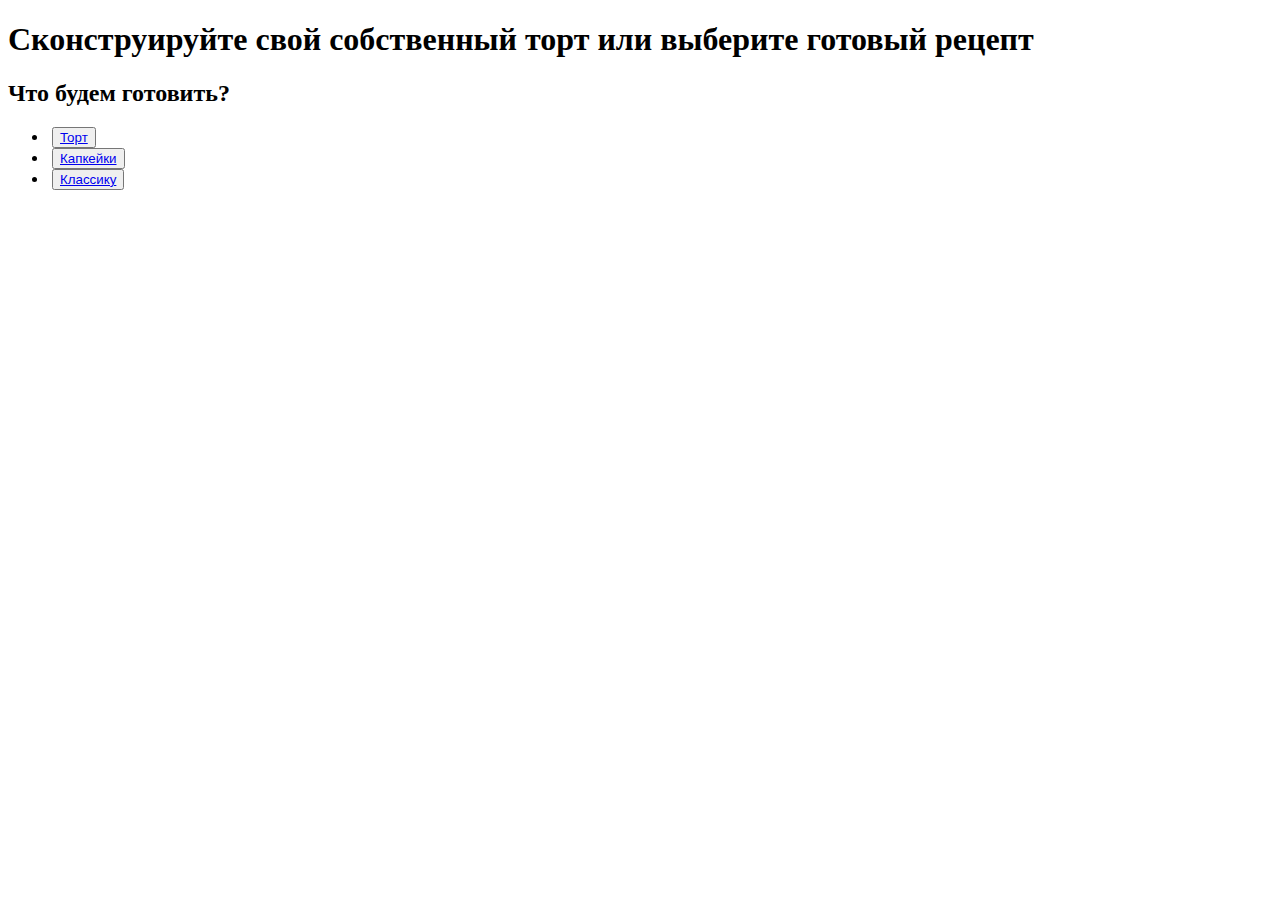
==== index.html @ 35344118 "Add files via upload" ====
<!DOCTYPE html>
<html lang="en">
<head>
    <meta charset="UTF-8">
    <meta http-equiv="X-UA-Compatible" content="IE=edge">
    <meta name="viewport" content="width=device-width, initial-scale=1.0">
    <link rel="stylesheet" href="./styles/style.css">
    <title>cakes-organizer</title>
</head>
<body>
    <header>
        <h1>Сконструируйте свой собственный торт или выберите готовый рецепт</h1>
        <div class="choose">
            <h2>Что будем готовить?</h2>
            <ul>
                <li>
                    <img src="./images/cake.jpg" alt="">
                    <button><a href="./cakes.html">Торт</a></button>
                </li>
                <li>
                    <img src="./images/cupcakes.jpg" alt="">
                    <button><a href="./cupcakes.html">Капкейки</a></button>
                </li>
                <li>
                    <img src="./images/classic.jpg" alt="">
                    <button><a href="./classic_cakes.html">Классику</a></button>
                </li>
            </ul>
        </div>
    </header>
</body>
</html>
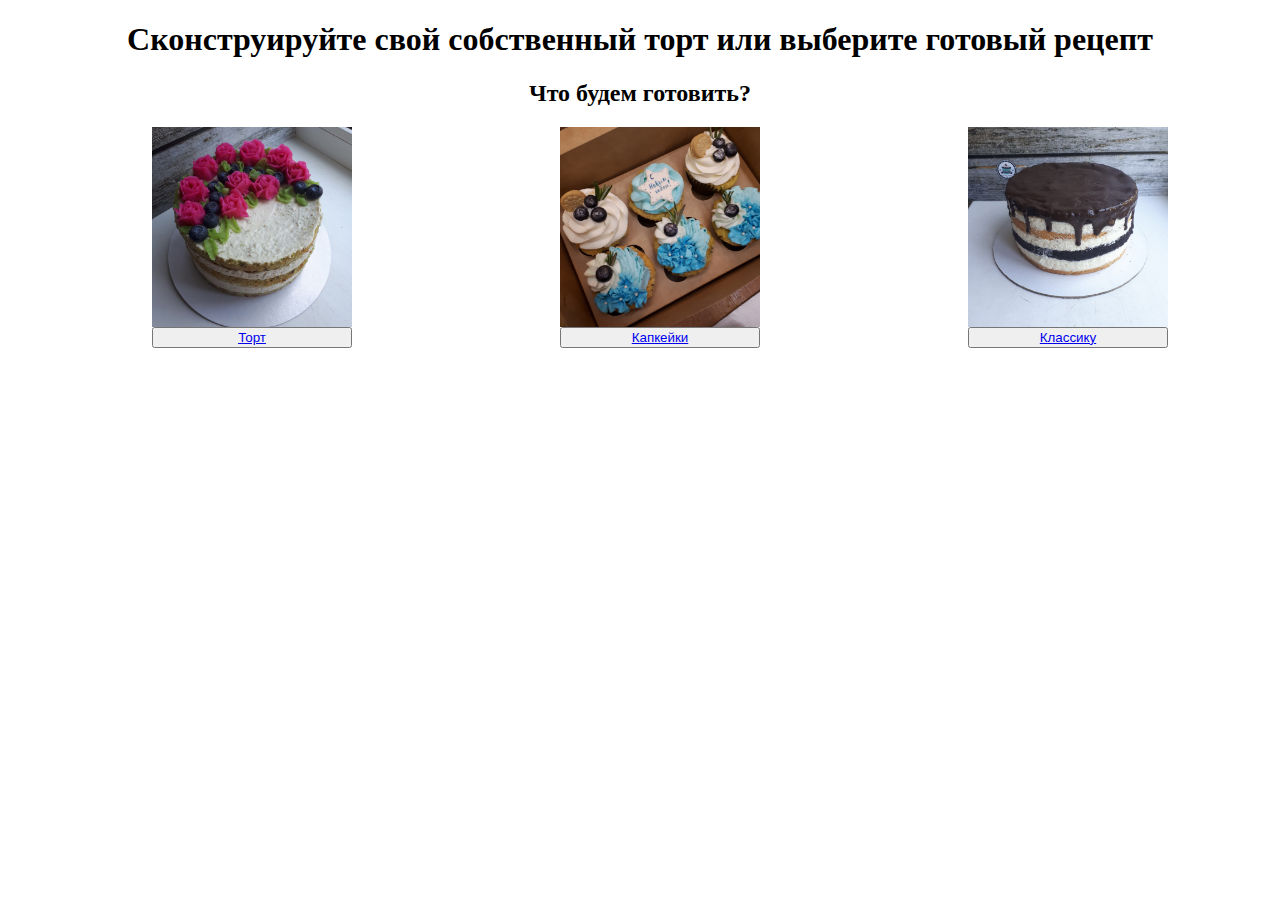
==== commit 7e37d9ae: "disabled buttons" ====
--- a/index.html
+++ b/index.html
@@ -28,5 +28,6 @@
             </ul>
         </div>
     </header>
+<script src="script.js"></script>
 </body>
 </html>--- a/styles/style.css
+++ b/styles/style.css
@@ -0,0 +1,26 @@
+header {
+    text-align: center;
+}
+
+.choose ul {
+    display: flex;
+    flex-wrap: wrap;
+    justify-content: space-around;
+}
+
+.choose ul li {
+    display: flex;
+    flex-direction: column;
+}
+
+.choose img {
+    width: 200px;
+}
+
+ul {
+    list-style: none;
+}
+
+button {
+    cursor: pointer;
+}
